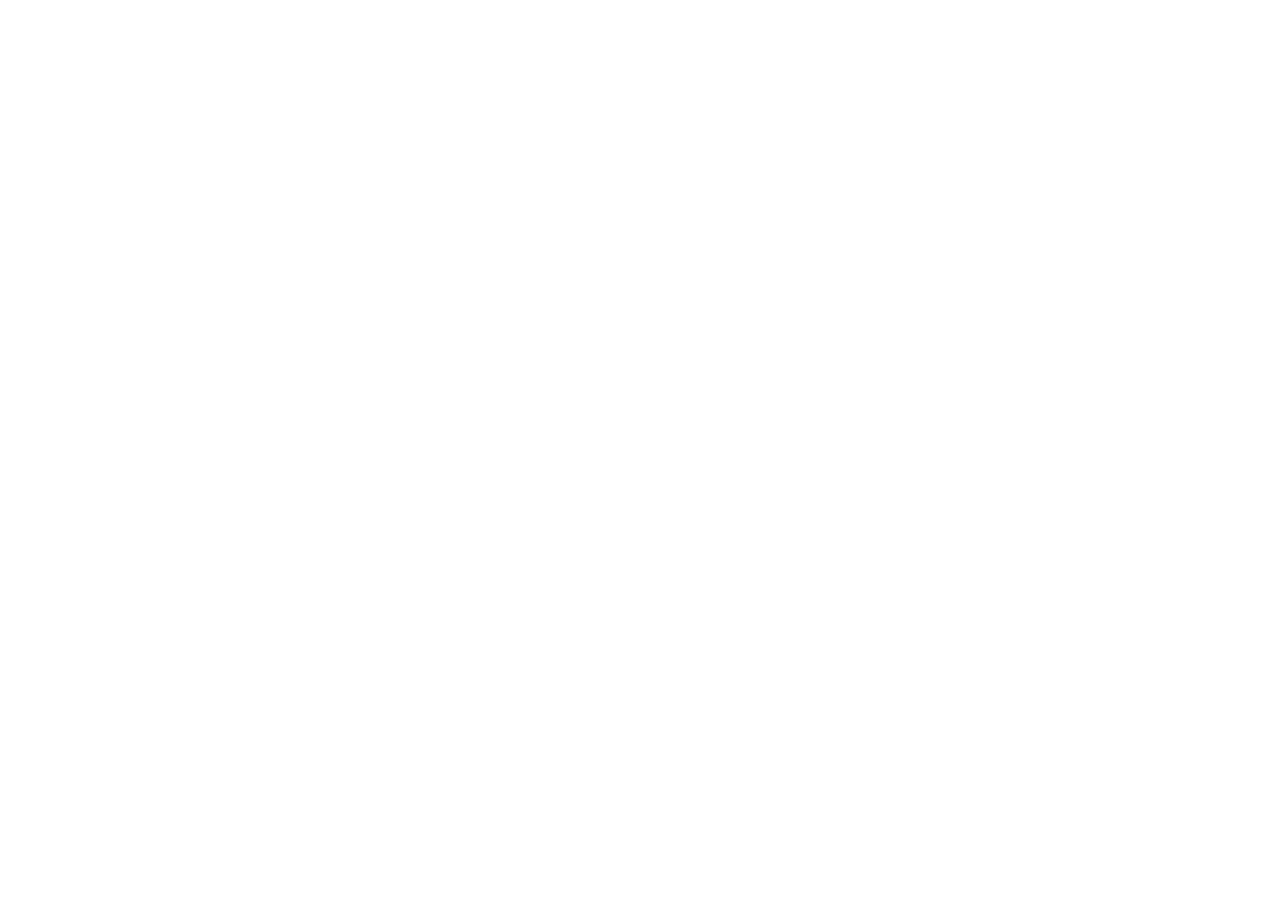
==== index.html @ 19fdce4b "Boilerplate html file" ====
<!DOCTYPE html>
<html lang="en">
<head>
    <meta charset="UTF-8">
    <meta http-equiv="X-UA-Compatible" content="IE=edge">
    <meta name="viewport" content="width=device-width, initial-scale=1.0">
    <link rel="stylesheet" href="styles.css">   
    <title>Odin Recipes</title>
</head>
<body>
    
</body>
</html>
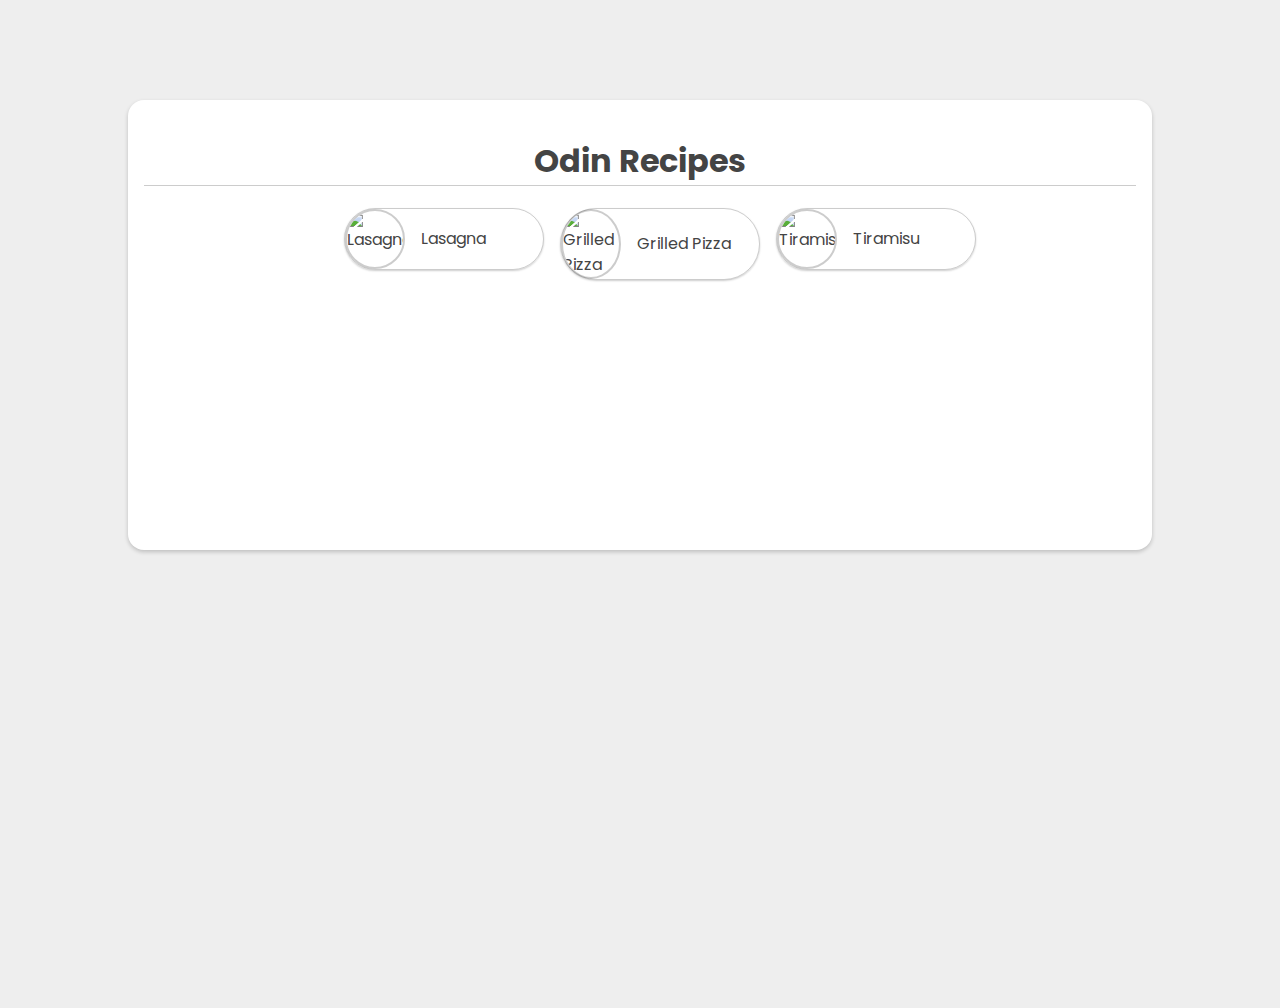
==== commit 3a0b19e5: "Final" ====
--- a/index.html
+++ b/index.html
@@ -8,6 +8,30 @@
     <title>Odin Recipes</title>
 </head>
 <body>
-    
+    <main class="main-container">
+        <h1 class="main-heading">
+            Odin Recipes
+        </h1>
+        <ul class="recipe-list">
+            <li class="recipe-item">
+                <a href="recipes/lasagna.html" class="recipe-link">
+                    <img src="https://images.media-allrecipes.com/userphotos/8051637.jpg" alt="Lasagna">
+                    <span>Lasagna</span>
+                </a>
+            </li>
+            <li class="recipe-item">
+                <a href="recipes/pizza.html" class="recipe-link">
+                    <img src="https://images.media-allrecipes.com/userphotos/664233.jpg" alt="Grilled Pizza">
+                    <span>Grilled Pizza</span>
+                </a>
+            </li>
+            <li class="recipe-item">
+                <a href="recipes/tiramisu.html" class="recipe-link">
+                    <img src="https://images.media-allrecipes.com/userphotos/8978805.jpg" alt="Tiramisu">
+                    <span>Tiramisu</span>
+                </a>
+            </li>
+        </ul>
+    </main>
 </body>
 </html>--- a/styles.css
+++ b/styles.css
@@ -0,0 +1,110 @@
+@import url("https://fonts.googleapis.com/css?family=Poppins&display=swap");
+@import url("https://pro.fontawesome.com/releases/v5.10.0/css/all.css");
+
+* {
+    font-family: "Poppins", sans-serif;
+    /* margin: 0;
+    padding: 0; */
+    box-sizing: border-box;
+    color: #444;
+}
+html {
+    scroll-behavior: smooth;
+}
+
+body {
+    min-height: 100vh;
+    background: #eee;
+}
+
+.sr-only {
+    display: block;
+}
+
+.main-nav {
+    position: fixed;
+    top: 0;
+    left: 0;
+}
+.main-nav a {
+    font-size: 1.5rem;
+    padding: .75em;
+    display: flex;
+    align-items: center;
+    opacity: 0.7;
+}
+.main-nav a:hover {
+    opacity: 1;
+}
+
+.main-container {
+    max-width: 80vw;
+    min-height: 50vh;
+    margin: 100px auto 0;
+    background: white;
+    padding: 1em;
+    border-radius: 1em;
+    box-shadow: 0px 2px 4px rgb(0 0 0 /0.2);
+    padding-bottom: 2em;
+}
+.main-heading {
+    text-align: center;
+    /* margin-bottom: 1.25em; */
+    border-bottom: 1px solid rgb(0 0 0 /0.2);
+}
+
+img {
+    width: 300px;
+    aspect-ratio: 1;
+    object-fit: cover;
+    border: 2px solid rgb(0 0 0 /0.2);
+}
+
+a {
+    text-decoration: none;
+}
+
+.recipe-list {
+    list-style: none;
+    margin: 0 auto;
+    width: max-content;
+    display: flex;
+    gap: 1em;
+}
+
+.recipe-link {
+    display: flex;
+    align-items: center;
+    min-width: 200px;
+    box-shadow: 0px 1px 2px rgb(0 0 0 /0.2);
+    border: 1px solid rgb(0 0 0 /0.2);
+    border-radius: 5em;
+}
+
+.recipe-link span {
+    margin-left: 1em;
+}
+
+.recipe-link:hover {
+    box-shadow: 0px 1px 4px rgb(0 0 0 /0.4);
+    border: 1px solid rgb(0 0 0 /0.5);
+}
+
+.recipe-link:hover img {
+    transform: scale(1.2);
+    border: 2px solid rgb(0 0 0 /0.5);
+}
+
+.recipe-link img {
+    width: 60px;
+    border-radius: 50%;
+    transition: .2s ease-in-out;
+}
+
+.ingredients-directions {
+    list-style: bold;
+}
+
+.ingredients-directions li {
+    margin-bottom: 1em;
+}